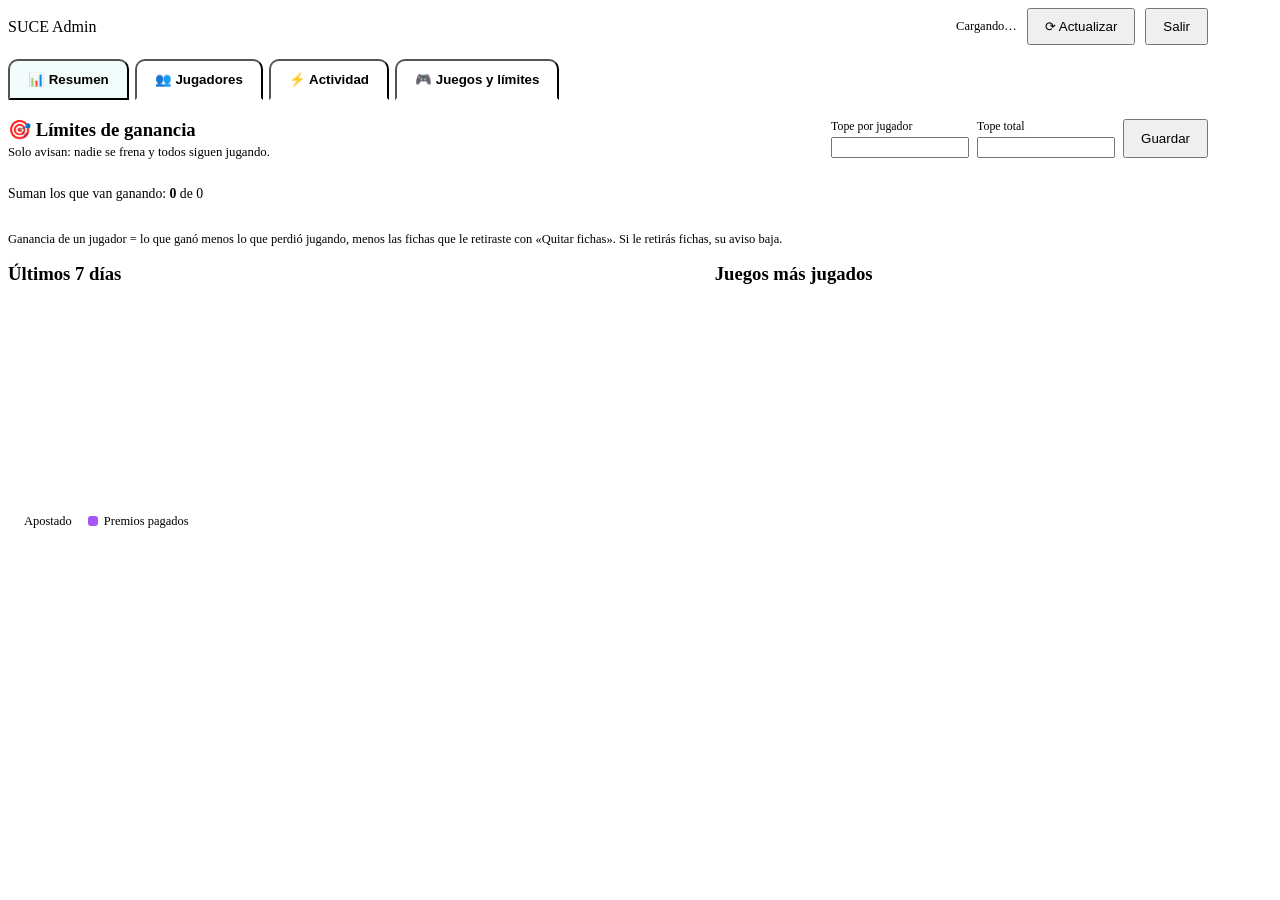
==== admin.html @ 69fce69a "Add files via upload" ====
<!DOCTYPE html>
<html lang="es">
<head>
<meta charset="UTF-8">
<meta name="viewport" content="width=device-width, initial-scale=1, viewport-fit=cover">
<title>Panel Admin — SUCE</title>
<link rel="stylesheet" href="css/styles.css">
<style>
  .adm { max-width: 1200px; }
  .adm-top { display:flex; align-items:center; justify-content:space-between; gap:12px; flex-wrap:wrap; margin-bottom:14px; }
  .adm-top .acciones { display:flex; align-items:center; gap:10px; flex-wrap:wrap; }
  .adm-top .acciones button { width:auto; padding:9px 16px; white-space:nowrap; }
  @media (max-width:560px) {
    .kpis { grid-template-columns:repeat(2,1fr); gap:10px; }
    .kpi { padding:13px 12px; } .kpi .k-val { font-size:1.3rem; } .kpi .k-sub { font-size:.72rem; }
    .adm-top .acciones { width:100%; } .actualizado { flex-basis:100%; }
  }
  .actualizado { color:var(--text-dim); font-size:.78rem; }

  .tabs-adm { display:flex; gap:6px; margin-bottom:18px; border-bottom:1px solid rgba(255,255,255,.07); overflow-x:auto; }
  .tabs-adm button {
    width:auto; background:transparent; color:var(--text-dim); box-shadow:none; border-radius:10px 10px 0 0;
    padding:11px 18px; font-weight:600; white-space:nowrap; border-bottom:2px solid transparent;
  }
  .tabs-adm button:hover { color:var(--text); filter:none; }
  .tabs-adm button.on { color:var(--gold-soft); border-bottom-color:var(--gold); background:rgba(45,212,191,.06); }

  .kpis { display:grid; grid-template-columns:repeat(auto-fit,minmax(210px,1fr)); gap:12px; margin-bottom:16px; }
  .kpi { background:linear-gradient(160deg,var(--bg-card-2),var(--bg-card)); border:1px solid rgba(255,255,255,.06);
         border-radius:14px; padding:16px 16px 14px; }
  .kpi .k-label { color:var(--text-dim); font-size:.74rem; text-transform:uppercase; letter-spacing:1.2px; }
  .kpi .k-val { font-size:1.65rem; font-weight:800; margin:6px 0 2px; letter-spacing:.3px; }
  .kpi .k-sub { color:var(--text-dim); font-size:.78rem; }
  .kpi.pos .k-val { color:var(--green); }
  .kpi.neg .k-val { color:var(--red); }
  .kpi.acc .k-val { color:var(--gold-soft); }

  .dos-col { display:grid; grid-template-columns:1.4fr 1fr; gap:16px; }
  @media (max-width:860px) { .dos-col { grid-template-columns:1fr; } }

  .barras { display:flex; align-items:flex-end; gap:10px; height:190px; padding-top:10px; }
  .barras .dia { flex:1; display:flex; flex-direction:column; align-items:center; justify-content:flex-end; height:100%; min-width:0; }
  .barras .par { display:flex; align-items:flex-end; gap:3px; width:100%; height:100%; justify-content:center; }
  .barras .b { width:42%; max-width:26px; min-height:2px; border-radius:5px 5px 0 0; }
  .barras .b.ap { background:linear-gradient(180deg,var(--gold-soft),var(--gold-deep)); }
  .barras .b.pr { background:linear-gradient(180deg,#f0abfc,#7c3aed); }
  .barras .et { font-size:.7rem; color:var(--text-dim); margin-top:6px; }
  .leyenda { display:flex; gap:16px; font-size:.78rem; color:var(--text-dim); margin-top:10px; }
  .leyenda i { display:inline-block; width:10px; height:10px; border-radius:3px; margin-right:6px; vertical-align:-1px; }

  .hbar { margin-bottom:11px; }
  .hbar .fila { display:flex; justify-content:space-between; font-size:.85rem; margin-bottom:4px; }
  .hbar .fila span:last-child { color:var(--text-dim); }
  .hbar .riel { height:8px; background:rgba(255,255,255,.06); border-radius:6px; overflow:hidden; }
  .hbar .riel div { height:100%; background:linear-gradient(90deg,var(--gold-deep),var(--gold-soft)); border-radius:6px; }

  .toolbar { display:flex; gap:10px; flex-wrap:wrap; margin-bottom:12px; }
  .toolbar input, .toolbar select { margin:0; width:auto; min-width:0; flex:1 1 180px; padding:10px 12px; box-sizing:border-box; }
  .toolbar button { width:auto; padding:10px 16px; }
  .tabla-wrap { overflow-x:auto; border:1px solid rgba(255,255,255,.06); border-radius:12px; }
  table.t { width:100%; border-collapse:collapse; min-width:900px; font-size:.88rem; }
  table.t th { text-align:left; color:var(--text-dim); font-weight:600; font-size:.72rem; text-transform:uppercase; letter-spacing:1px;
               padding:11px 12px; background:rgba(255,255,255,.03); white-space:nowrap; position:sticky; top:0; }
  table.t td { padding:10px 12px; border-top:1px solid rgba(255,255,255,.05); white-space:nowrap; }
  table.t tr:hover td { background:rgba(255,255,255,.025); }
  table.t td.num, table.t th.num { text-align:right; font-variant-numeric:tabular-nums; }
  .pos { color:var(--green); } .neg { color:var(--red); } .dim { color:var(--text-dim); }
  .u-nombre { font-weight:700; }
  .u-nombre small { display:block; color:var(--text-dim); font-weight:400; font-size:.72rem; }
  .mini { width:auto; padding:6px 10px; font-size:.78rem; border-radius:8px; margin-right:4px; }
  .mini.peligro { background:linear-gradient(135deg,#f87171,#b91c1c); color:#fff; box-shadow:none; }
  .mini.ok { background:linear-gradient(135deg,#4ade80,#15803d); color:#04210f; box-shadow:none; }
  .mini.sec { background:transparent; border:1px solid rgba(255,255,255,.14); color:var(--text); box-shadow:none; }
  .vacio { padding:28px; text-align:center; color:var(--text-dim); }

  .form-fila { display:grid; grid-template-columns:repeat(auto-fit,minmax(160px,1fr)); gap:10px; align-items:end; }
  .form-fila input { margin:0; }
  .form-fila label { display:block; color:var(--text-dim); font-size:.74rem; margin-bottom:4px; }

  .velo { position:fixed; inset:0; background:rgba(3,6,10,.72); backdrop-filter:blur(4px); display:none; align-items:flex-start;
          justify-content:center; padding:5vh 14px; overflow-y:auto; z-index:50; }
  .velo.abierto { display:flex; }
  #modal-accion { z-index:60; align-items:center; }
  .caja { width:100%; max-width:640px; background:linear-gradient(160deg,var(--bg-card-2),var(--bg-card)); border:1px solid rgba(45,212,191,.25);
          border-radius:18px; padding:22px 20px; box-shadow:0 20px 60px rgba(0,0,0,.6); }
  .caja.chica { max-width:400px; }
  .caja h3 { margin:0 0 4px; font-family:'Playfair Display',serif; color:var(--gold-soft); }
  .caja .cerrar { float:right; width:auto; padding:4px 11px; }
  .resumen { display:grid; grid-template-columns:repeat(auto-fit,minmax(120px,1fr)); gap:10px; margin:14px 0; }
  .resumen div { background:rgba(255,255,255,.04); border-radius:10px; padding:10px 12px; }
  .resumen small { display:block; color:var(--text-dim); font-size:.7rem; text-transform:uppercase; letter-spacing:1px; }
  .resumen b { font-size:1.1rem; }
  .movs { max-height:280px; overflow-y:auto; border:1px solid rgba(255,255,255,.06); border-radius:10px; }
  .movs table { min-width:0; }
  .chips { display:flex; gap:6px; flex-wrap:wrap; margin-bottom:10px; }
  .chips button { width:auto; padding:6px 12px; font-size:.82rem; }
  .btns { display:flex; gap:8px; flex-wrap:wrap; margin-top:12px; }
  .btns button { width:auto; padding:10px 16px; }

  .oculto { display:none !important; }
  .dot-on, .dot-off { display:inline-block; width:8px; height:8px; border-radius:50%; margin-right:7px; vertical-align:1px; }
  .dot-on { background:var(--green); box-shadow:0 0 8px var(--green); }
  .dot-off { background:rgba(255,255,255,.16); }
  @keyframes filaFlash { 0% { background:rgba(45,212,191,.30); } 100% { background:transparent; } }
  tr.flash td, tr.feed-nuevo td { animation:filaFlash 1.3s ease-out; }
  .aviso-err { background:rgba(229,72,77,.12); border:1px solid rgba(229,72,77,.4); color:#fecaca; padding:10px 14px;
               border-radius:10px; margin-bottom:14px; font-size:.88rem; }

  /* Límites de ganancia (aviso) */
  .lim-cab { display:flex; justify-content:space-between; align-items:flex-start; gap:12px; flex-wrap:wrap; }
  .lim-form { display:flex; gap:8px; align-items:flex-end; flex-wrap:wrap; }
  .lim-form label { font-size:.74rem; color:var(--text-dim); display:block; margin-bottom:3px; }
  .lim-form input { width:130px; }
  .lim-form button { width:auto; padding:10px 16px; }
  .lim-barra { height:12px; border-radius:999px; background:rgba(255,255,255,.08); overflow:hidden; margin:8px 0 4px; }
  .lim-barra i { display:block; height:100%; width:0; background:linear-gradient(90deg,#2dd4bf,#5eead4); transition:width .5s; }
  .lim-barra i.med { background:linear-gradient(90deg,#f59e0b,#fbbf24); } .lim-barra i.alta { background:linear-gradient(90deg,#dc2626,#f87171); }
  .lim-fila { display:grid; grid-template-columns:minmax(80px,1.1fr) 2fr auto; gap:10px; align-items:center; padding:7px 0; border-top:1px solid rgba(255,255,255,.06); font-size:.88rem; }
  .lim-fila .lim-barra { margin:0; height:8px; }
  .lim-fila b.rojo { color:#f87171; } .lim-fila b.ambar { color:#fbbf24; }
  .lim-aviso { background:rgba(229,72,77,.12); border:1px solid rgba(229,72,77,.4); color:#fecaca; padding:9px 12px; border-radius:10px; margin:10px 0; font-size:.86rem; }
  .lim-nota { color:var(--text-dim); font-size:.78rem; margin-top:10px; }
</style>
</head>
<body>
  <div class="contenedor adm">
    <div class="adm-top">
      <div class="marca">
        <span class="logo-c" style="--s:34px" role="img" aria-label="Logo SUCE"></span>
        SUCE Admin
      </div>
      <div class="acciones">
        <span class="actualizado" id="actualizado">Cargando…</span>
        <button class="secundario" onclick="cargarTodo(true)">⟳ Actualizar</button>
        <button class="secundario" onclick="Auth.cerrarSesion()">Salir</button>
      </div>
    </div>

    <div class="tabs-adm">
      <button class="on" data-tab="resumen" onclick="irTab('resumen')">📊 Resumen</button>
      <button data-tab="jugadores" onclick="irTab('jugadores')">👥 Jugadores</button>
      <button data-tab="actividad" onclick="irTab('actividad')">⚡ Actividad</button>
      <button data-tab="juegos" onclick="irTab('juegos')">🎮 Juegos y límites</button>
    </div>

    <div id="error-global" class="aviso-err oculto"></div>
    <section id="tab-resumen">
      <div class="panel" id="panel-limites">
        <div class="lim-cab">
          <div>
            <h3 style="margin:0 0 4px;">🎯 Límites de ganancia</h3>
            <div class="sub" style="font-size:.8rem;">Solo avisan: nadie se frena y todos siguen jugando.</div>
          </div>
          <div class="lim-form">
            <div><label for="lim-jugador">Tope por jugador</label><input type="number" id="lim-jugador" min="1" inputmode="numeric"></div>
            <div><label for="lim-total">Tope total</label><input type="number" id="lim-total" min="1" inputmode="numeric"></div>
            <button class="secundario" onclick="guardarLimites()">Guardar</button>
          </div>
        </div>
        <div id="lim-msg" class="sub" style="min-height:1.1em; margin-top:6px; font-size:.8rem;"></div>
        <div id="lim-aviso" class="lim-aviso oculto"></div>
        <div style="display:flex; justify-content:space-between; font-size:.86rem; margin-top:6px;">
          <span>Suman los que van ganando: <b id="lim-suma">0</b> de <span id="lim-tope-total">0</span></span>
          <span class="sub" id="lim-casa"></span>
        </div>
        <div class="lim-barra"><i id="lim-barra-total"></i></div>
        <div id="lim-lista"></div>
        <div class="lim-nota">Ganancia de un jugador = lo que ganó menos lo que perdió jugando, menos las fichas que le retiraste con «Quitar fichas». Si le retirás fichas, su aviso baja.</div>
      </div>
      <div class="kpis" id="kpis"></div>

      <div class="dos-col">
        <div class="panel" style="margin:0;">
          <h3 style="margin-top:0;">Últimos 7 días</h3>
          <div class="barras" id="barras-dias"></div>
          <div class="leyenda"><span><i style="background:var(--gold)"></i>Apostado</span><span><i style="background:#a855f7"></i>Premios pagados</span></div>
        </div>
        <div class="panel" style="margin:0;">
          <h3 style="margin-top:0;">Juegos más jugados</h3>
          <div id="por-juego"></div>
        </div>
      </div>
    </section>
    <section id="tab-jugadores" class="oculto">
      <div class="panel">
        <h3 style="margin-top:0;">➕ Nuevo jugador</h3>
        <div class="form-fila">
          <div><label>Usuario</label><input type="text" id="nuevo-username" placeholder="ej: juan" autocomplete="off"></div>
          <div><label>Contraseña temporal</label><input type="text" id="nuevo-password" placeholder="mín. 4 caracteres" autocomplete="off"></div>
          <div><label>Fichas iniciales (opcional)</label><input type="number" id="nuevo-fichas" placeholder="0" min="0"></div>
          <div><button onclick="crearUsuario()">Crear jugador</button></div>
        </div>
        <div class="mensaje" id="mensaje-crear"></div>
      </div>

      <div class="panel">
        <div class="toolbar">
          <input type="search" id="buscar" placeholder="🔍 Buscar jugador…" oninput="renderUsuarios()">
          <select id="filtro" onchange="renderUsuarios()">
            <option value="todos">Todos</option>
            <option value="activos">Solo activos</option>
            <option value="online">Solo en línea ahora</option>
            <option value="bloqueados">Solo bloqueados</option>
          </select>
          <select id="orden" onchange="renderUsuarios()">
            <option value="reciente">Más recientes</option>
            <option value="saldo">Mayor saldo</option>
            <option value="jugadas">Más jugadas</option>
            <option value="neto_asc">Los que más perdieron</option>
            <option value="neto_desc">Los que más ganaron</option>
            <option value="actividad">Última actividad</option>
          </select>
          <button class="secundario" onclick="exportarExcel()">⬇ Excel</button>
        </div>
        <div class="tabla-wrap">
          <table class="t">
            <thead><tr>
              <th>Jugador</th><th class="num">Saldo</th><th class="num">Fichas recibidas</th><th class="num">Ganó</th>
              <th class="num">Perdió</th><th class="num">Resultado</th><th class="num">Jugadas</th><th>Última actividad</th><th>Estado</th><th>Acciones</th>
            </tr></thead>
            <tbody id="tbody-usuarios"><tr><td colspan="10" class="vacio">Cargando…</td></tr></tbody>
          </table>
        </div>
        <p class="sub" style="margin-top:10px;"><b>Ganó</b> = lo que sumó en sus jugadas ganadas · <b>Perdió</b> = lo que restó en sus jugadas perdidas · <b>Resultado</b> = Ganó − Perdió. Verde: el jugador va ganando. Rojo: va perdiendo (y la casa gana).</p>
      </div>
    </section>

    <section id="tab-juegos" class="oculto">
      <div class="panel">
        <h3 style="margin-top:0;">Límites de apuesta por juego</h3>
        <p class="sub" style="margin-top:-6px;">Se aplican en el servidor: nadie puede apostar fuera de este rango, aunque modifique la página. Los premios son siempre un múltiplo de lo apostado.</p>
        <div class="tabla-wrap">
          <table class="t" style="min-width:640px;">
            <thead><tr><th>Juego</th><th class="num">Apuesta mínima</th><th class="num">Apuesta máxima</th><th>Estado</th><th></th></tr></thead>
            <tbody id="tbody-juegos"><tr><td colspan="5" class="vacio">Cargando…</td></tr></tbody>
          </table>
        </div>
        <div class="mensaje" id="mensaje-juegos"></div>
      </div>
    </section>
    <section id="tab-actividad" class="oculto">
      <div class="panel">
        <h3 style="margin-top:0;">Últimas partidas <span class="sub" style="font-weight:400; font-size:.75rem;">· en vivo</span></h3>
        <div class="tabla-wrap">
          <table class="t" style="min-width:600px;">
            <thead><tr><th>Cuándo</th><th>Jugador</th><th>Juego</th><th class="num">Apostó</th><th class="num">Resultado</th></tr></thead>
            <tbody id="tbody-actividad"><tr><td colspan="5" class="vacio">Cargando…</td></tr></tbody>
          </table>
        </div>
      </div>
    </section>
  </div>

  <div class="velo" id="modal-detalle" onclick="if(event.target===this)cerrarDetalle()">
    <div class="caja">
      <button class="secundario cerrar" onclick="cerrarDetalle()">✕</button>
      <h3 id="det-titulo">Jugador</h3>
      <div class="sub" id="det-sub"></div>
      <div class="resumen" id="det-resumen"></div>
      <div class="btns" style="margin:0 0 14px;">
        <button class="mini" style="padding:9px 14px;font-size:.85rem;" onclick="abrirAccion('cargar', detId)">＋ Cargar fichas</button>
        <button class="mini sec" style="padding:9px 14px;font-size:.85rem;" onclick="abrirAccion('quitar', detId)">－ Quitar fichas</button>
        <button class="mini sec" style="padding:9px 14px;font-size:.85rem;" onclick="abrirAccion('password', detId)">🔑 Nueva contraseña</button>
        <button class="mini" id="det-bloquear" style="padding:9px 14px;font-size:.85rem;" onclick="alternarBloqueo(detId)"></button>
      </div>
      <h4 style="margin:6px 0 8px; color:var(--gold-soft);">Por juego</h4>
      <div id="det-juegos" style="margin-bottom:14px;"></div>
      <h4 style="margin:6px 0 8px; color:var(--gold-soft);">Últimas jugadas</h4>
      <div class="movs"><table class="t"><tbody id="det-movs"></tbody></table></div>
    </div>
  </div>

  <div class="velo" id="modal-accion" onclick="if(event.target===this)cerrarAccion()">
    <div class="caja chica">
      <h3 id="acc-titulo"></h3>
      <div class="sub" id="acc-desc" style="margin-bottom:12px;"></div>
      <div class="chips" id="acc-chips"></div>
      <input type="number" id="acc-monto" min="1" placeholder="Cantidad de fichas (ej: 10000)">
      <input type="text" id="acc-pass" placeholder="Nueva contraseña (mín. 4)" class="oculto" autocomplete="off">
      <div class="mensaje" id="acc-msg"></div>
      <div class="btns">
        <button id="acc-ok" onclick="confirmarAccion()">Confirmar</button>
        <button class="secundario" onclick="cerrarAccion()">Cancelar</button>
      </div>
    </div>
  </div>

  <script src="js/api.js"></script>
  <script>
    Auth.requiereSesion("admin");

    const $ = (id) => document.getElementById(id);
    const fmt = fmtFichas;   // punto de miles en todo el panel
    const esc = (s) => String(s ?? "").replace(/[&<>"']/g, (c) => ({ "&":"&amp;","<":"&lt;",">":"&gt;",'"':"&quot;","'":"&#39;" }[c]));
    const signo = (n) => (n > 0 ? "+" : "") + fmt(n);
    const resultadoDe = (u) => Number(u.ganado_neto || 0) - Number(u.perdido_neto || 0);   // ganó − perdió
const clase = (n) => (n > 0 ? "pos" : n < 0 ? "neg" : "dim");
    const NOMBRES = {
      tragamonedas:"🎰 Tragamonedas", moneda:"🪙 Cara o Cruz", dados:"🎲 Dados", hilo:"📈 Alto o Bajo",
      carta_alta:"🃏 Carta Más Alta", blackjack:"🃏 Blackjack", bingo:"🅱️ Bingo", poker:"🂡 Video Póker", baccarat:"🎴 Baccarat", plinko:"⚪ Plinko", minas:"💣 Minas", dragon_tigre:"🐉 Dragon Tiger", crash:"🚀 Crash", rango:"🎯 Dados Más o Menos", penales:"⚽ Penales", sicbo:"🎲 Sic Bo", ruleta:"🎡 Ruleta", pvp_carta_alta:"⚡ En vivo: Carta Más Alta", pvp_tres_dados:"⚡ En vivo: Tres Dados", pvp_dado_20:"⚡ En vivo: Dado de 20", pvp_duelo_21:"⚡ En vivo: Duelo 21", pvp_generala:"⚡ En vivo: Generala", pvp_baccarat_duelo:"⚡ En vivo: Duelo Baccarat", pvp_doble_ruleta:"⚡ En vivo: Doble Ruleta", pvp_tres_cartas:"⚡ En vivo: Tres Cartas", pvp_numero_mil:"⚡ En vivo: Número Mil",  pvp_dado_simple:"⚡ En vivo: Dado Más Alto", pvp_dados_dobles:"⚡ En vivo: Dados Dobles", pvp_numero_suerte:"⚡ En vivo: Número de la Suerte", pvp_ruleta_pvp:"⚡ En vivo: Ruleta", keno:"🔢 Keno", rasca:"🎟️ Rasca y Gana", rueda:"🎯 Rueda de la Suerte"
    };
    const nombreJuego = (id) => NOMBRES[id] || id;
    const TZ = "America/Asuncion";
    const fechaHora = (t) => t ? new Date(t).toLocaleString("es-PY", { timeZone: TZ, day:"2-digit", month:"2-digit", hour:"2-digit", minute:"2-digit" }) : "—";
    function hace(t) {
      if (!t) return "nunca";
      const s = Math.max(0, (Date.now() - new Date(t).getTime()) / 1000);
      if (s < 60) return "hace instantes";
      if (s < 3600) return `hace ${Math.floor(s / 60)} min`;
      if (s < 86400) return `hace ${Math.floor(s / 3600)} h`;
      return `hace ${Math.floor(s / 86400)} d`;
    }
    function mostrarError(msg) {
      const el = $("error-global");
      el.textContent = msg || "";
      el.classList.toggle("oculto", !msg);
    }
    function aviso(el, texto, ok) {
      el.textContent = texto;
      el.className = "mensaje " + (ok ? "ganaste" : "perdiste");
    }

    let usuarios = [];
    let metricas = null;
    let actividad = [];
    let online = new Set();          
    const flashIds = new Set();      
    let tabActual = "resumen";
    let detId = null;


    // ---- Límites de ganancia (solo aviso) ----
    let editandoLimites = false;
    async function cargarLimites() {
      try { renderLimites(await llamarRPC("admin_limites_estado")); }
      catch (e) { $("lim-msg").textContent = "No se pudieron cargar los límites (¿corriste limites_ganancia.sql en Neon?)"; }
    }
    function renderLimites(d) {
      const tj = Number(d.tope_jugador), tt = Number(d.tope_total), suma = Number(d.total_ganadores), casa = Number(d.resultado_casa);
      if (!editandoLimites) { $("lim-jugador").value = tj; $("lim-total").value = tt; }
      $("lim-suma").textContent = "🪙 " + fmt(suma); $("lim-tope-total").textContent = "🪙 " + fmt(tt);
      $("lim-casa").textContent = (casa >= 0 ? "La casa va +" : "La casa va −") + fmt(Math.abs(casa));
      const pct = Math.min(100, Math.round(suma * 100 / tt)), b = $("lim-barra-total");
      b.style.width = pct + "%"; b.className = pct >= 90 ? "alta" : pct >= 70 ? "med" : "";
      const sobre = Number(d.cantidad_sobre_tope), av = $("lim-aviso"), msgs = [];
      if (suma >= tt) msgs.push(`Los ganadores ya suman 🪙 ${fmt(suma)}: pasaron el tope total de 🪙 ${fmt(tt)}.`);
      else if (pct >= 90) msgs.push(`Los ganadores están cerca del tope total (${pct} %).`);
      if (sobre > 0) msgs.push(sobre === 1 ? `1 jugador pasó el tope de 🪙 ${fmt(tj)}.` : `${sobre} jugadores pasaron el tope de 🪙 ${fmt(tj)} por jugador.`);
      av.classList.toggle("oculto", msgs.length === 0); av.innerHTML = msgs.map(esc).join("<br>");
      const lista = d.jugadores || [];
      $("lim-lista").innerHTML = lista.length ? lista.map((j) => {
        const pj = Number(j.pendiente), p = Math.min(100, Math.round(pj * 100 / tj)), cls = pj >= tj ? "alta" : p >= 80 ? "med" : "";
        return `<div class="lim-fila"><span>${esc(j.username)}</span><div class="lim-barra"><i class="${cls}" style="width:${p}%"></i></div><b class="${pj >= tj ? "rojo" : p >= 80 ? "ambar" : ""}">🪙 ${fmt(pj)}</b></div>`;
      }).join("") : '<div class="sub" style="padding:8px 0;">Nadie va ganando todavía.</div>';
    }
    async function guardarLimites() {
      const m = $("lim-msg"); m.textContent = "Guardando…";
      try {
        await llamarRPC("admin_limites_set", { p_tope_jugador: Number($("lim-jugador").value), p_tope_total: Number($("lim-total").value) });
        editandoLimites = false; m.textContent = "Guardado ✔"; setTimeout(() => { if (m.textContent === "Guardado ✔") m.textContent = ""; }, 2500);
        cargarLimites();
      } catch (e) { m.textContent = e.message; }
    }
    ["lim-jugador", "lim-total"].forEach((id) => $(id).addEventListener("input", () => { editandoLimites = true; }));

    function irTab(t) {
      tabActual = t;
      ["resumen", "jugadores", "actividad", "juegos"].forEach((x) => {
        $("tab-" + x).classList.toggle("oculto", x !== t);
      });
      document.querySelectorAll(".tabs-adm button").forEach((b) => b.classList.toggle("on", b.dataset.tab === t));
    }

async function cargarTodo(manual) {
  try {
    if (manual) cargarCatalogo();  
    const [m, u, a] = await Promise.all([adminMetricas(), adminListaUsuarios(), adminActividad(40)]);
    metricas = m; usuarios = u; actividad = a;
    renderKPIs(); renderGraficos(); renderUsuarios(); renderActividad();
    cargarLimites();
    mostrarError("");
    $("actualizado").dataset.base = "Actualizado " + new Date().toLocaleTimeString("es-PY", { timeZone: TZ });
    pintarEnVivo();
  } catch (e) {
    mostrarError("No se pudo cargar: " + e.message);
    $("actualizado").textContent = "Error al actualizar";
  }
}
    const conectados = () => usuarios.filter((u) => u.rol === "jugador" && online.has(u.id)).length;

    function renderKPIs() {
      const m = metricas;
      const jug = usuarios.filter((u) => u.rol === "jugador");
      const ganaron = jug.reduce((t, u) => t + Number(u.ganado_neto || 0), 0);     // lo que ganaron los jugadores
      const perdieron = jug.reduce((t, u) => t + Number(u.perdido_neto || 0), 0);  // lo que perdieron los jugadores
      const casa = perdieron - ganaron;                                            // positivo = la casa va ganando
      const k = [
        ["Jugadores", fmt(m.jugadores_total), `${fmt(m.jugadores_activos)} activos · ${fmt(m.jugadores_bloqueados)} bloqueados`, "acc"],
        ["En línea ahora", fmt(conectados()), "Jugadores con la página abierta", "acc"],
        ["Fichas en circulación", fmt(m.fichas_circulacion), "Saldo total de todos los jugadores", "acc"],
        ["Fichas cargadas", fmt(m.fichas_cargadas), "Total entregado desde el admin", ""],
        ["Total apostado", fmt(m.total_apostado), `${fmt(m.partidas_total)} jugadas en total`, ""],
        ["Ganado por los jugadores", fmt(ganaron), "Suma de sus jugadas ganadas", ""],
        ["Perdido por los jugadores", fmt(perdieron), "Suma de sus jugadas perdidas", ""],
        ["Ganancia de la casa", signo(casa), casa >= 0 ? "La casa va ganando" : "Los jugadores van ganando", casa >= 0 ? "pos" : "neg"],
        ["Jugadas hoy", fmt(m.partidas_hoy), `${fmt(m.jugadores_hoy)} jugadores distintos hoy`, ""],
        ["Mesas en vivo", fmt(m.mesas_abiertas), `${fmt(m.mesas_jugadas)} mesas jugadas en total`, ""],
      ];
      $("kpis").innerHTML = k.map(([l, v, s, c]) =>
        `<div class="kpi ${c}"><div class="k-label">${l}</div><div class="k-val">${v}</div><div class="k-sub">${s}</div></div>`).join("");
    }

    function renderGraficos() {
      const dias = metricas.por_dia || [];
      const max = Math.max(1, ...dias.map((d) => Math.max(d.apostado, d.premios)));
      $("barras-dias").innerHTML = dias.map((d) => {
        const [, mm, dd] = d.dia.slice(0, 10).split("-");
        return `<div class="dia" title="${dd}/${mm}: apostado ${fmt(d.apostado)} · premios ${fmt(d.premios)} · ${d.partidas} jugadas">
          <div class="par">
            <div class="b ap" style="height:${(d.apostado / max) * 100}%"></div>
            <div class="b pr" style="height:${(d.premios / max) * 100}%"></div>
          </div><div class="et">${dd}/${mm}</div></div>`;
      }).join("");

      const juegos = metricas.por_juego || [];
      const mj = Math.max(1, ...juegos.map((j) => j.partidas));
      $("por-juego").innerHTML = juegos.length
        ? juegos.map((j) => `<div class="hbar"><div class="fila"><span>${esc(nombreJuego(j.juego))}</span><span>${fmt(j.partidas)} jugadas · ${fmt(j.apostado)} apostadas</span></div>
            <div class="riel"><div style="width:${(j.partidas / mj) * 100}%"></div></div></div>`).join("")
        : `<div class="vacio">Todavía no hubo partidas.</div>`;
    }
    function usuariosFiltrados() {
      const q = $("buscar").value.trim().toLowerCase();
      const f = $("filtro").value;
      const o = $("orden").value;
      let l = usuarios.filter((u) => u.rol === "jugador");
      if (q) l = l.filter((u) => u.username.toLowerCase().includes(q));
      if (f === "activos") l = l.filter((u) => u.activo);
      if (f === "bloqueados") l = l.filter((u) => !u.activo);
      if (f === "online") l = l.filter((u) => online.has(u.id));
      const por = {
        reciente: (a, b) => new Date(b.creado_en) - new Date(a.creado_en),
        saldo: (a, b) => b.saldo - a.saldo,
        jugadas: (a, b) => b.jugadas - a.jugadas,
        neto_asc: (a, b) => resultadoDe(a) - resultadoDe(b),
        neto_desc: (a, b) => resultadoDe(b) - resultadoDe(a),
        actividad: (a, b) => new Date(b.ultima_actividad || 0) - new Date(a.ultima_actividad || 0),
      };
      return l.sort(por[o]);
    }

    function renderUsuarios() {
      const l = usuariosFiltrados();
      $("tbody-usuarios").innerHTML = l.length ? l.map((u) => `
        <tr class="${flashIds.has(u.id) ? "flash" : ""}">
          <td class="u-nombre">${online.has(u.id) ? '<span class="dot-on" title="En línea ahora"></span>' : '<span class="dot-off" title="Desconectado"></span>'}${esc(u.username)}<small style="padding-left:15px;">creado ${esc(new Date(u.creado_en).toLocaleDateString("es-PY", { timeZone: TZ }))}</small></td>
          <td class="num"><b>${fmt(u.saldo)}</b></td>
          <td class="num dim">${fmt(u.cargado)}</td>
          <td class="num pos">${fmt(u.ganado_neto)}</td>
          <td class="num neg">${fmt(u.perdido_neto)}</td>
          <td class="num ${clase(resultadoDe(u))}"><b>${signo(resultadoDe(u))}</b></td>
          <td class="num">${fmt(u.jugadas)}</td>
          <td class="dim">${hace(u.ultima_actividad)}</td>
          <td><span class="badge ${u.activo ? "activo" : "inactivo"}">${u.activo ? "Activo" : "Bloqueado"}</span></td>
          <td>
            <button class="mini" onclick="abrirAccion('cargar','${u.id}')">＋ Fichas</button>
            <button class="mini sec" onclick="verDetalle('${u.id}')">Ver</button>
            <button class="mini ${u.activo ? "peligro" : "ok"}" onclick="alternarBloqueo('${u.id}')">${u.activo ? "Bloquear" : "Desbloquear"}</button>
          </td>
        </tr>`).join("")
        : `<tr><td colspan="10" class="vacio">No hay jugadores que coincidan. Creá uno arriba 👆</td></tr>`;
      if (flashIds.size) setTimeout(() => flashIds.clear(), 1400);
    }
    const _crcTabla = (() => { const t = []; for (let n = 0; n < 256; n++) { let c = n; for (let k = 0; k < 8; k++) c = c & 1 ? 0xedb88320 ^ (c >>> 1) : c >>> 1; t[n] = c >>> 0; } return t; })();
    const _crc32 = (b) => { let c = 0xffffffff; for (let i = 0; i < b.length; i++) c = _crcTabla[(c ^ b[i]) & 255] ^ (c >>> 8); return (c ^ 0xffffffff) >>> 0; };
    function _zip(archivos) {         
      const enc = new TextEncoder(), partes = [], central = []; let pos = 0;
      for (const a of archivos) {
        const nom = enc.encode(a.nombre), dat = enc.encode(a.texto), crc = _crc32(dat);
        const lh = new DataView(new ArrayBuffer(30)); lh.setUint32(0, 0x04034b50, true); lh.setUint16(4, 20, true); lh.setUint16(6, 0x0800, true);
        lh.setUint32(14, crc, true); lh.setUint32(18, dat.length, true); lh.setUint32(22, dat.length, true); lh.setUint16(26, nom.length, true);
        partes.push(new Uint8Array(lh.buffer), nom, dat);
        const ch = new DataView(new ArrayBuffer(46)); ch.setUint32(0, 0x02014b50, true); ch.setUint16(4, 20, true); ch.setUint16(6, 20, true); ch.setUint16(8, 0x0800, true);
        ch.setUint32(16, crc, true); ch.setUint32(20, dat.length, true); ch.setUint32(24, dat.length, true); ch.setUint16(28, nom.length, true); ch.setUint32(42, pos, true);
        central.push(new Uint8Array(ch.buffer), nom);
        pos += 30 + nom.length + dat.length;
      }
      const tamCentral = central.reduce((s, p) => s + p.length, 0);
      const fin = new DataView(new ArrayBuffer(22)); fin.setUint32(0, 0x06054b50, true); fin.setUint16(8, archivos.length, true); fin.setUint16(10, archivos.length, true);
      fin.setUint32(12, tamCentral, true); fin.setUint32(16, pos, true);
      const todo = [...partes, ...central, new Uint8Array(fin.buffer)], out = new Uint8Array(todo.reduce((s, p) => s + p.length, 0)); let o = 0;
      for (const p of todo) { out.set(p, o); o += p.length; }
      return out;
    }
    function _xlsx(nombreHoja, columnas, filas) {
      const esc = (t) => String(t).replace(/&/g, "&amp;").replace(/</g, "&lt;").replace(/>/g, "&gt;").replace(/"/g, "&quot;");
      const col = (i) => String.fromCharCode(65 + i);
      const txt = (ref, v, st) => `<c r="${ref}"${st ? ` s="${st}"` : ""} t="inlineStr"><is><t>${esc(v)}</t></is></c>`;
      let xml = `<row r="1">` + columnas.map((c, i) => txt(`${col(i)}1`, c.titulo, 0)).join("") + `</row>`;
      filas.forEach((f, r) => {
        xml += `<row r="${r + 2}">` + columnas.map((c, i) => {
          const v = f[i], ref = `${col(i)}${r + 2}`;
          if (v === null || v === undefined || v === "") return "";
          if (c.tipo === "texto") return txt(ref, v, 2);
          return `<c r="${ref}" s="${c.tipo === "fecha" ? 1 : 2}"><v>${v}</v></c>`;
        }).join("") + `</row>`;
      });
      const hoja = `<?xml version="1.0" encoding="UTF-8" standalone="yes"?><worksheet xmlns="http://schemas.openxmlformats.org/spreadsheetml/2006/main">`
        + `<sheetFormatPr defaultRowHeight="15"/>`
        + `<cols>` + columnas.map((c, i) => `<col min="${i + 1}" max="${i + 1}" width="${c.ancho}" customWidth="1"/>`).join("") + `</cols>`
        + `<sheetData>${xml}</sheetData></worksheet>`;
      const estilos = `<?xml version="1.0" encoding="UTF-8" standalone="yes"?><styleSheet xmlns="http://schemas.openxmlformats.org/spreadsheetml/2006/main">`
        + `<numFmts count="1"><numFmt numFmtId="165" formatCode="dd/mm/yyyy\\ hh:mm"/></numFmts>`
        + `<fonts count="1"><font><sz val="11"/><name val="Calibri"/></font></fonts>`
        + `<fills count="2"><fill><patternFill patternType="none"/></fill><fill><patternFill patternType="gray125"/></fill></fills>`
        + `<borders count="1"><border><left/><right/><top/><bottom/><diagonal/></border></borders>`
        + `<cellStyleXfs count="1"><xf numFmtId="0" fontId="0" fillId="0" borderId="0"/></cellStyleXfs>`
        + `<cellXfs count="3"><xf numFmtId="0" fontId="0" fillId="0" borderId="0" xfId="0"/>`
        + `<xf numFmtId="165" fontId="0" fillId="0" borderId="0" xfId="0" applyNumberFormat="1" applyAlignment="1"><alignment horizontal="center"/></xf>`
        + `<xf numFmtId="0" fontId="0" fillId="0" borderId="0" xfId="0" applyAlignment="1"><alignment horizontal="center"/></xf></cellXfs>`
        + `<cellStyles count="1"><cellStyle name="Normal" xfId="0" builtinId="0"/></cellStyles></styleSheet>`;
      const R = 'http://schemas.openxmlformats.org/officeDocument/2006/relationships';
      return _zip([
        { nombre: "[Content_Types].xml", texto: `<?xml version="1.0" encoding="UTF-8" standalone="yes"?><Types xmlns="http://schemas.openxmlformats.org/package/2006/content-types"><Default Extension="rels" ContentType="application/vnd.openxmlformats-package.relationships+xml"/><Default Extension="xml" ContentType="application/xml"/><Override PartName="/xl/workbook.xml" ContentType="application/vnd.openxmlformats-officedocument.spreadsheetml.sheet.main+xml"/><Override PartName="/xl/worksheets/sheet1.xml" ContentType="application/vnd.openxmlformats-officedocument.spreadsheetml.worksheet+xml"/><Override PartName="/xl/styles.xml" ContentType="application/vnd.openxmlformats-officedocument.spreadsheetml.styles+xml"/></Types>` },
        { nombre: "_rels/.rels", texto: `<?xml version="1.0" encoding="UTF-8" standalone="yes"?><Relationships xmlns="http://schemas.openxmlformats.org/package/2006/relationships"><Relationship Id="rId1" Type="${R}/officeDocument" Target="xl/workbook.xml"/></Relationships>` },
        { nombre: "xl/workbook.xml", texto: `<?xml version="1.0" encoding="UTF-8" standalone="yes"?><workbook xmlns="http://schemas.openxmlformats.org/spreadsheetml/2006/main" xmlns:r="${R}"><sheets><sheet name="${esc(nombreHoja)}" sheetId="1" r:id="rId1"/></sheets></workbook>` },
        { nombre: "xl/_rels/workbook.xml.rels", texto: `<?xml version="1.0" encoding="UTF-8" standalone="yes"?><Relationships xmlns="http://schemas.openxmlformats.org/package/2006/relationships"><Relationship Id="rId1" Type="${R}/worksheet" Target="worksheets/sheet1.xml"/><Relationship Id="rId2" Type="${R}/styles" Target="styles.xml"/></Relationships>` },
        { nombre: "xl/styles.xml", texto: estilos },
        { nombre: "xl/worksheets/sheet1.xml", texto: hoja },
      ]);
    }
    function exportarExcel() {
      const serial = (t) => {
        if (!t) return "";
        const p = Object.fromEntries(new Intl.DateTimeFormat("en-GB", { timeZone: TZ, year: "numeric", month: "2-digit", day: "2-digit", hour: "2-digit", minute: "2-digit", hourCycle: "h23" })
          .formatToParts(new Date(t)).map((x) => [x.type, x.value]));
        return Date.UTC(+p.year, +p.month - 1, +p.day, +p.hour, +p.minute) / 86400000 + 25569;
      };
      const columnas = [
        { titulo: "Usuario", ancho: 24, tipo: "texto" }, { titulo: "Saldo", ancho: 20, tipo: "num" },
        { titulo: "Fichas recibidas", ancho: 24, tipo: "num" }, { titulo: "Total ganado", ancho: 24, tipo: "num" },
        { titulo: "Total perdido", ancho: 24, tipo: "num" }, { titulo: "Resultado", ancho: 24, tipo: "num" },
        { titulo: "Partidas jugadas", ancho: 24, tipo: "num" }, { titulo: "Estado", ancho: 16, tipo: "texto" },
        { titulo: "Última actividad", ancho: 28, tipo: "fecha" },
      ];
      const filas = usuariosFiltrados().map((u) => [u.username, Number(u.saldo || 0), Number(u.cargado || 0), Number(u.ganado_neto || 0), Number(u.perdido_neto || 0),
        resultadoDe(u), Number(u.jugadas || 0), u.activo ? "Activo" : "Bloqueado", serial(u.ultima_actividad)]);
      const hoy = new Date().toLocaleDateString("en-CA", { timeZone: TZ });
      const a = document.createElement("a");
      a.href = URL.createObjectURL(new Blob([_xlsx("Jugadores", columnas, filas)], { type: "application/vnd.openxmlformats-officedocument.spreadsheetml.sheet" }));
      a.download = `suce-jugadores-${hoy}.xlsx`;
      a.click();
      setTimeout(() => URL.revokeObjectURL(a.href), 2000);
    }

    async function crearUsuario() {
      const username = $("nuevo-username").value.trim();
      const password = $("nuevo-password").value;
      const fichas = parseInt($("nuevo-fichas").value, 10) || 0;
      const msg = $("mensaje-crear");
      msg.textContent = "";
      if (!username || !password) return aviso(msg, "Completá usuario y contraseña", false);
      try {
        const id = await adminCrearUsuario(username, password);
        if (fichas > 0) await adminCargarFichas(id, fichas);
        aviso(msg, `Jugador "${username.toLowerCase()}" creado${fichas > 0 ? ` con ${fmt(fichas)} fichas` : ""} ✔`, true);
        $("nuevo-username").value = ""; $("nuevo-password").value = ""; $("nuevo-fichas").value = "";
        if (!Realtime.conectado) cargarTodo();   
      } catch (e) { aviso(msg, e.message, false); }
    }

    async function alternarBloqueo(id) {
      const u = usuarios.find((x) => x.id === id);
      if (!u) return;
      const bloquear = u.activo;
      const ok = confirm(bloquear
        ? `¿Bloquear a "${u.username}"?\nNo va a poder entrar ni jugar hasta que lo desbloquees.`
        : `¿Desbloquear a "${u.username}"?`);
      if (!ok) return;
      try {
        await adminBloquearUsuario(id, bloquear);
        if (!Realtime.conectado) await cargarTodo();   
        if (detId === id) verDetalle(id);
      } catch (e) { alert(e.message); }
    }

    let accion = null; 
    function abrirAccion(tipo, id) {
      const u = usuarios.find((x) => x.id === id);
      accion = { tipo, id };
      const esPass = tipo === "password";
      $("acc-titulo").textContent = tipo === "cargar" ? "Cargar fichas" : tipo === "quitar" ? "Quitar fichas" : "Nueva contraseña";
      $("acc-desc").innerHTML = `Jugador: <b>${esc(u ? u.username : "")}</b>` + (u && !esPass ? ` · saldo actual <b>${fmt(u.saldo)}</b>` : "");
      $("acc-monto").classList.toggle("oculto", esPass);
      $("acc-pass").classList.toggle("oculto", !esPass);
      $("acc-chips").classList.toggle("oculto", esPass);
      $("acc-chips").innerHTML = [1000, 5000, 10000, 50000, 100000].map((n) =>
        `<button class="secundario" onclick="$('acc-monto').value=${n}">${fmt(n)}</button>`).join("");
      $("acc-monto").value = ""; $("acc-pass").value = ""; $("acc-msg").textContent = "";
      $("modal-accion").classList.add("abierto");
      setTimeout(() => (esPass ? $("acc-pass") : $("acc-monto")).focus(), 50);
    }
    function cerrarAccion() { $("modal-accion").classList.remove("abierto"); accion = null; }

    async function confirmarAccion() {
      if (!accion) return;
      const msg = $("acc-msg"), btn = $("acc-ok");
      const { tipo, id } = accion;
      try {
        btn.disabled = true;
        if (tipo === "password") {
          const p = $("acc-pass").value;
          if (!p || p.length < 4) return aviso(msg, "Mínimo 4 caracteres", false);
          await adminResetearPassword(id, p);
        } else {
          const monto = parseInt($("acc-monto").value, 10);
          if (!monto || monto <= 0) return aviso(msg, "Ingresá una cantidad válida", false);
          const nuevoSaldo = tipo === "cargar" ? await adminCargarFichas(id, monto) : await adminQuitarFichas(id, monto);
          const u = usuarios.find((x) => x.id === id);
          if (u && typeof nuevoSaldo === "number") { u.saldo = nuevoSaldo; flashIds.add(id); repintar(); }   // feedback inmediato
        }
        cerrarAccion();
        if (!Realtime.conectado) await cargarTodo();
        if (detId === id && $("modal-detalle").classList.contains("abierto")) verDetalle(id);
      } catch (e) { aviso(msg, e.message, false); }
      finally { btn.disabled = false; }
    }
    const TIPO_TXT = { apuesta:"Apuesta", premio:"Premio", carga_admin:"Carga admin", ajuste:"Ajuste" };
    async function verDetalle(id) {
      detId = id;
      $("modal-detalle").classList.add("abierto");
      try {
        const d = await adminDetalleUsuario(id);
        const u = usuarios.find((x) => x.id === id) || {};
        $("det-titulo").textContent = d.usuario.username;
        $("det-sub").innerHTML = `Creado el ${esc(new Date(d.usuario.creado_en).toLocaleDateString("es-PY", { timeZone: TZ }))} · ` +
          `<span class="badge ${d.usuario.activo ? "activo" : "inactivo"}">${d.usuario.activo ? "Activo" : "Bloqueado"}</span>`;
        $("det-resumen").innerHTML = [
          ["Saldo", fmt(d.saldo), ""], ["Fichas recibidas", fmt(u.cargado), ""], ["Ganó", fmt(u.ganado_neto), "pos"],
          ["Perdió", fmt(u.perdido_neto), "neg"], ["Resultado", signo(resultadoDe(u)), clase(resultadoDe(u))], ["Jugadas", fmt(u.jugadas), ""],
        ].map(([l, v, c]) => `<div><small>${l}</small><b class="${c}">${v}</b></div>`).join("");
        const btn = $("det-bloquear");
        btn.textContent = d.usuario.activo ? "⛔ Bloquear" : "✔ Desbloquear";
        btn.className = "mini " + (d.usuario.activo ? "peligro" : "ok");

        $("det-juegos").innerHTML = d.por_juego.length ? d.por_juego.map((j) =>
          `<div class="hbar"><div class="fila"><span>${esc(nombreJuego(j.juego))}</span>
           <span>${fmt(j.jugadas ?? j.partidas)} jugadas · ganó <b class="pos">${fmt(j.ganado)}</b> · perdió <b class="neg">${fmt(j.perdido)}</b> · <b class="${clase(Number(j.ganado) - Number(j.perdido))}">${signo(Number(j.ganado) - Number(j.perdido))}</b></span></div></div>`).join("")
          : `<div class="dim" style="font-size:.88rem;">Todavía no jugó.</div>`;

        $("det-movs").innerHTML = (d.rondas || []).length ? d.rondas.map((m) => {
          const n = Number(m.neto);
          const que = m.tipo === "carga" ? "Fichas cargadas" : nombreJuego(m.juego);
          const txt = m.tipo === "carga" ? `Recibió ${signo(n)}` : n > 0 ? `Ganó ${fmt(n)}` : n < 0 ? `Perdió ${fmt(-n)}` : "Empate";
          return `<tr><td class="dim">${fechaHora(m.creado_en)}</td><td>${esc(que)}</td>
            <td class="num ${m.tipo === "carga" ? "" : clase(n)}"><b>${txt}</b></td></tr>`;
        }).join("") : `<tr><td class="vacio">Todavía no jugó.</td></tr>`;
      } catch (e) { $("det-titulo").textContent = "Error"; $("det-sub").textContent = e.message; }
    }
    function cerrarDetalle() { $("modal-detalle").classList.remove("abierto"); detId = null; }
    function renderActividad(lista = actividad) {
      $("tbody-actividad").innerHTML = lista.length ? lista.map((p) => {
        const res = p.ganancia - p.apuesta;
        return `<tr class="${p._nuevo ? "feed-nuevo" : ""}"><td class="dim">${hace(p.creado_en)}</td><td class="u-nombre">${esc(p.username)}</td>
          <td>${esc(nombreJuego(p.juego))}</td><td class="num">${fmt(p.apuesta)}</td>
          <td class="num ${clase(res)}"><b>${res > 0 ? "Ganó " + fmt(res) : res < 0 ? "Perdió " + fmt(-res) : "Empate"}</b></td></tr>`;
      }).join("") : `<tr><td colspan="5" class="vacio">Todavía no hubo partidas.</td></tr>`;
      if (lista.some((p) => p._nuevo)) setTimeout(() => lista.forEach((p) => delete p._nuevo), 1400);
    }
    let catalogo = [];
    async function cargarCatalogo() {
      try { catalogo = await catalogoJuegos(); renderCatalogo(); } catch (e) { $("tbody-juegos").innerHTML = `<tr><td colspan="5" class="vacio">${esc(e.message)}</td></tr>`; }
    }
    function renderCatalogo() {
      const nom = (j) => esc(NOMBRES[j.id] || j.nombre);
      $("tbody-juegos").innerHTML = catalogo.map((j) => `
        <tr>
          <td class="u-nombre">${nom(j)}<small>${esc(j.id)}</small></td>
          <td class="num"><input type="number" min="1" step="100" value="${j.apuesta_min}" id="min-${esc(j.id)}" style="width:130px;margin:0;text-align:right;padding:8px 10px;"></td>
          <td class="num"><input type="number" min="1" step="100" value="${j.apuesta_max}" id="max-${esc(j.id)}" style="width:130px;margin:0;text-align:right;padding:8px 10px;"></td>
          <td><label style="display:flex;align-items:center;gap:8px;cursor:pointer;margin:0;"><input type="checkbox" id="on-${esc(j.id)}" ${j.activo ? "checked" : ""} style="width:auto;margin:0;"> ${j.activo ? "Activo" : "Apagado"}</label></td>
          <td><button class="mini" onclick="guardarJuego('${esc(j.id)}')">Guardar</button></td>
        </tr>`).join("");
    }
    async function guardarJuego(id) {
      const min = parseInt($("min-" + id).value, 10), max = parseInt($("max-" + id).value, 10), on = $("on-" + id).checked;
      const msg = $("mensaje-juegos");
      try {
        catalogo = await adminConfigJuego(id, min, max, on);
        renderCatalogo();
        aviso(msg, `Guardado: ${id} ahora va de ${fmt(min)} a ${fmt(max)} fichas${on ? "" : " (apagado)"}`, true);
      } catch (e) { aviso(msg, e.message, false); }
    }

    document.addEventListener("keydown", (e) => {
      if (e.key === "Escape") { if ($("modal-accion").classList.contains("abierto")) cerrarAccion(); else cerrarDetalle(); }
      if (e.key === "Enter" && $("modal-accion").classList.contains("abierto")) confirmarAccion();
    });

    let ticksAdmin = 0, repintarPend = null, detTimer = null;

    function refrescoSiPuede() {
      const modalAbierto = document.querySelector(".velo.abierto");
      if (document.visibilityState === "visible" && !modalAbierto) cargarTodo();
    }

    function aplicarUsuario(f) {
      const i = usuarios.findIndex((u) => u.id === f.id);
      const ant = i >= 0 ? usuarios[i] : null;
      if (i >= 0) usuarios[i] = f; else usuarios.push(f);
      flashIds.add(f.id);
      if (!metricas || f.rol !== "jugador") return;
      const d = (k) => (Number(f[k]) || 0) - (ant ? Number(ant[k]) || 0 : 0);
      metricas.fichas_circulacion += d("saldo");
      metricas.fichas_cargadas += d("cargado");
      metricas.total_apostado += d("gastado");
      metricas.total_premios += d("ganado");
      metricas.partidas_total += d("jugadas");
      metricas.partidas_hoy += d("jugadas");
      const hoy = metricas.por_dia && metricas.por_dia[metricas.por_dia.length - 1];
      if (hoy) { hoy.apostado += d("gastado"); hoy.premios += d("ganado"); hoy.partidas += d("jugadas"); }
      if (!ant) { metricas.jugadores_total++; if (f.activo) metricas.jugadores_activos++; else metricas.jugadores_bloqueados++; }
      else if (ant.activo !== f.activo) {
        metricas.jugadores_activos += f.activo ? 1 : -1;
        metricas.jugadores_bloqueados += f.activo ? -1 : 1;
      }
    }

    function aplicarPartida(p) {
      p._nuevo = true;
      actividad.unshift(p);
      if (actividad.length > 60) actividad.length = 60;
      if (!metricas) return;
      const pj = metricas.por_juego.find((j) => j.juego === p.juego);
      if (pj) { pj.partidas++; pj.apostado += p.apuesta; pj.premios += p.ganancia; }
      else metricas.por_juego.push({ juego: p.juego, nombre: nombreJuego(p.juego), partidas: 1, apostado: p.apuesta, premios: p.ganancia });
      metricas.por_juego.sort((a, b) => b.partidas - a.partidas);
    }

    function repintar() {
      if (repintarPend) return;
      repintarPend = setTimeout(() => {
        repintarPend = null;
        if (metricas) { renderKPIs(); renderGraficos(); }
        renderUsuarios(); renderActividad();
        pintarEnVivo();
      }, 60);
    }

    function refrescarDetalle() {
      clearTimeout(detTimer);
      detTimer = setTimeout(() => { if (detId && $("modal-detalle").classList.contains("abierto")) verDetalle(detId); }, 800);
    }

    function alEventoAdmin(ev) {
      switch (ev.tipo) {
        case "reconectado": return cargarTodo();           
        case "usuarios":    (ev.usuarios || []).forEach(aplicarUsuario); break;
        case "partidas":    (ev.partidas || []).forEach(aplicarPartida); break;
        case "metricas":    metricas = ev.metricas; break;   
        case "presencia":   if (ev.online) online.add(ev.id); else online.delete(ev.id); break;
        case "presencia_snapshot": online = new Set(ev.online || []); break;
        default: return;
      }
      $("actualizado").dataset.base = "Última novedad " + new Date().toLocaleTimeString("es-PY", { timeZone: TZ });
      repintar();
      if (ev.tipo === "usuarios" && detId && (ev.usuarios || []).some((u) => u.id === detId)) refrescarDetalle();
    }

   function pintarEnVivo() {
  const el = $("actualizado");
  el.dataset.base = el.dataset.base || el.textContent;
  el.innerHTML = esc(el.dataset.base) + (Realtime.conectado
    ? ' <span style="color:var(--green); text-shadow:0 0 8px var(--green);">●</span> En Vivo'
    : "");
}

    Realtime.suscribir("admin", alEventoAdmin);
    Realtime.alCambiarEstado((conectado) => {
      if (!conectado) { online = new Set(); repintar(); }   
      pintarEnVivo();
    });
    setInterval(() => { renderUsuarios(); renderActividad(); }, 30000);
    setInterval(() => { if (!Realtime.conectado || ++ticksAdmin % 3 === 0) refrescoSiPuede(); }, 20000);

    cargarTodo();
    cargarCatalogo();
  </script>
</body>
</html>
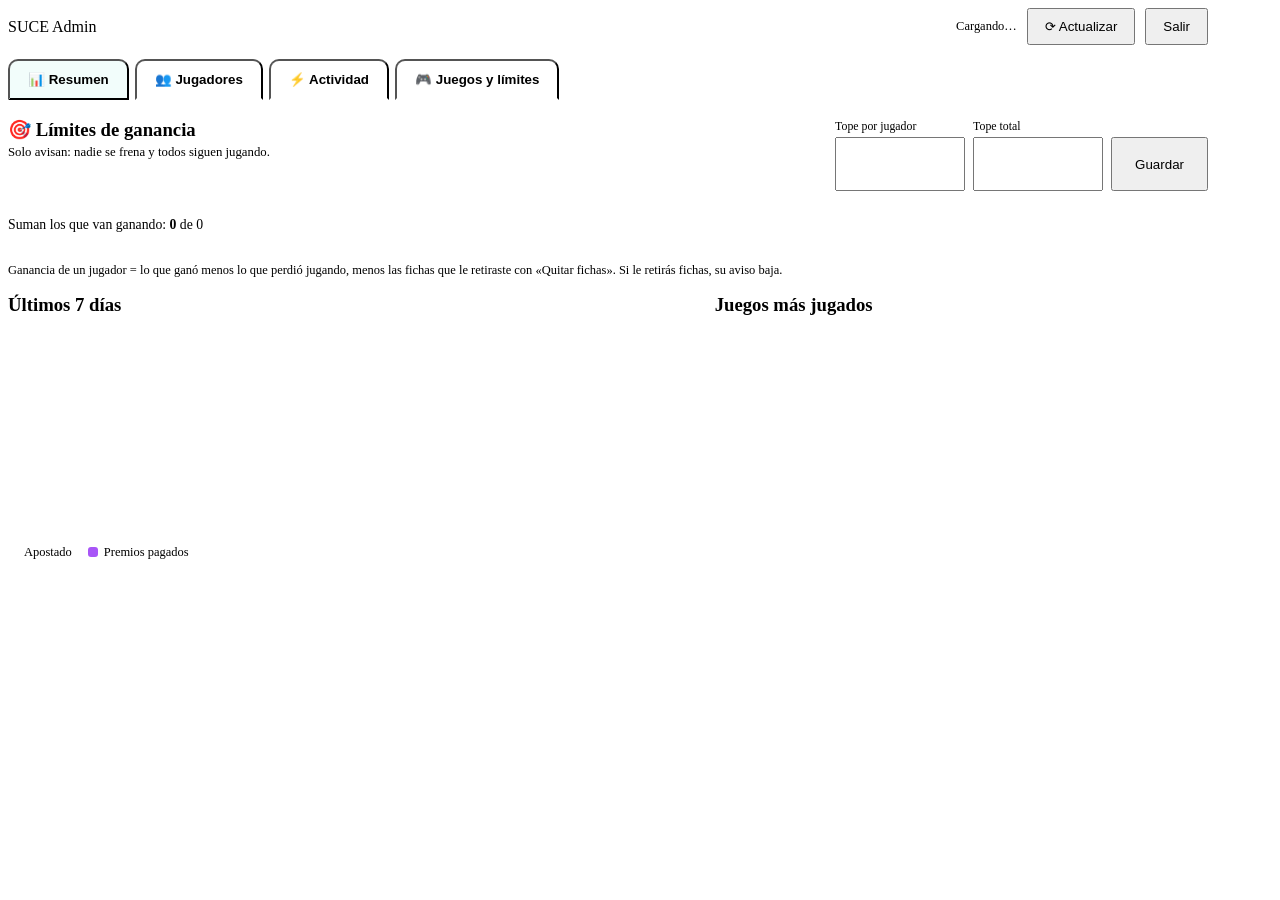
==== commit eb5f2906: "Add files via upload" ====
--- a/admin.html
+++ b/admin.html
@@ -111,7 +111,9 @@
   .lim-form { display:flex; gap:8px; align-items:flex-end; flex-wrap:wrap; }
   .lim-form label { font-size:.74rem; color:var(--text-dim); display:block; margin-bottom:3px; }
   .lim-form input { width:130px; }
-  .lim-form button { width:auto; padding:10px 16px; }
+  .lim-form input, .lim-form button { height:54px; margin:0; box-sizing:border-box; }
+  .lim-form button { width:auto; padding:0 22px; }
+  @media (max-width:560px) { .lim-cab { flex-direction:column; } .lim-form { width:100%; } .lim-form > div { flex:1; min-width:0; } .lim-form input { width:100%; } .lim-form button { width:100%; } }
   .lim-barra { height:12px; border-radius:999px; background:rgba(255,255,255,.08); overflow:hidden; margin:8px 0 4px; }
   .lim-barra i { display:block; height:100%; width:0; background:linear-gradient(90deg,#2dd4bf,#5eead4); transition:width .5s; }
   .lim-barra i.med { background:linear-gradient(90deg,#f59e0b,#fbbf24); } .lim-barra i.alta { background:linear-gradient(90deg,#dc2626,#f87171); }
@@ -152,9 +154,9 @@
             <div class="sub" style="font-size:.8rem;">Solo avisan: nadie se frena y todos siguen jugando.</div>
           </div>
           <div class="lim-form">
-            <div><label for="lim-jugador">Tope por jugador</label><input type="number" id="lim-jugador" min="1" inputmode="numeric"></div>
-            <div><label for="lim-total">Tope total</label><input type="number" id="lim-total" min="1" inputmode="numeric"></div>
-            <button class="secundario" onclick="guardarLimites()">Guardar</button>
+            <div><label for="lim-jugador">Tope por jugador</label><input type="text" id="lim-jugador" inputmode="numeric" autocomplete="off"></div>
+            <div><label for="lim-total">Tope total</label><input type="text" id="lim-total" inputmode="numeric" autocomplete="off"></div>
+            <button onclick="guardarLimites()">Guardar</button>
           </div>
         </div>
         <div id="lim-msg" class="sub" style="min-height:1.1em; margin-top:6px; font-size:.8rem;"></div>
@@ -337,7 +339,7 @@
     }
     function renderLimites(d) {
       const tj = Number(d.tope_jugador), tt = Number(d.tope_total), suma = Number(d.total_ganadores), casa = Number(d.resultado_casa);
-      if (!editandoLimites) { $("lim-jugador").value = tj; $("lim-total").value = tt; }
+      if (!editandoLimites) { $("lim-jugador").value = fmt(tj); $("lim-total").value = fmt(tt); }
       $("lim-suma").textContent = "🪙 " + fmt(suma); $("lim-tope-total").textContent = "🪙 " + fmt(tt);
       $("lim-casa").textContent = (casa >= 0 ? "La casa va +" : "La casa va −") + fmt(Math.abs(casa));
       const pct = Math.min(100, Math.round(suma * 100 / tt)), b = $("lim-barra-total");
@@ -356,12 +358,17 @@
     async function guardarLimites() {
       const m = $("lim-msg"); m.textContent = "Guardando…";
       try {
-        await llamarRPC("admin_limites_set", { p_tope_jugador: Number($("lim-jugador").value), p_tope_total: Number($("lim-total").value) });
+        await llamarRPC("admin_limites_set", { p_tope_jugador: soloNumero("lim-jugador"), p_tope_total: soloNumero("lim-total") });
         editandoLimites = false; m.textContent = "Guardado ✔"; setTimeout(() => { if (m.textContent === "Guardado ✔") m.textContent = ""; }, 2500);
         cargarLimites();
       } catch (e) { m.textContent = e.message; }
     }
-    ["lim-jugador", "lim-total"].forEach((id) => $(id).addEventListener("input", () => { editandoLimites = true; }));
+    const soloNumero = (id) => Number($(id).value.replace(/\D/g, "")) || 0;      // "50.000" -> 50000
+    ["lim-jugador", "lim-total"].forEach((id) => $(id).addEventListener("input", (ev) => {
+      editandoLimites = true;
+      const n = soloNumero(id);
+      ev.target.value = n ? fmt(n) : "";                                          // pone los puntos mientras escribís
+    }));
 
     function irTab(t) {
       tabActual = t;
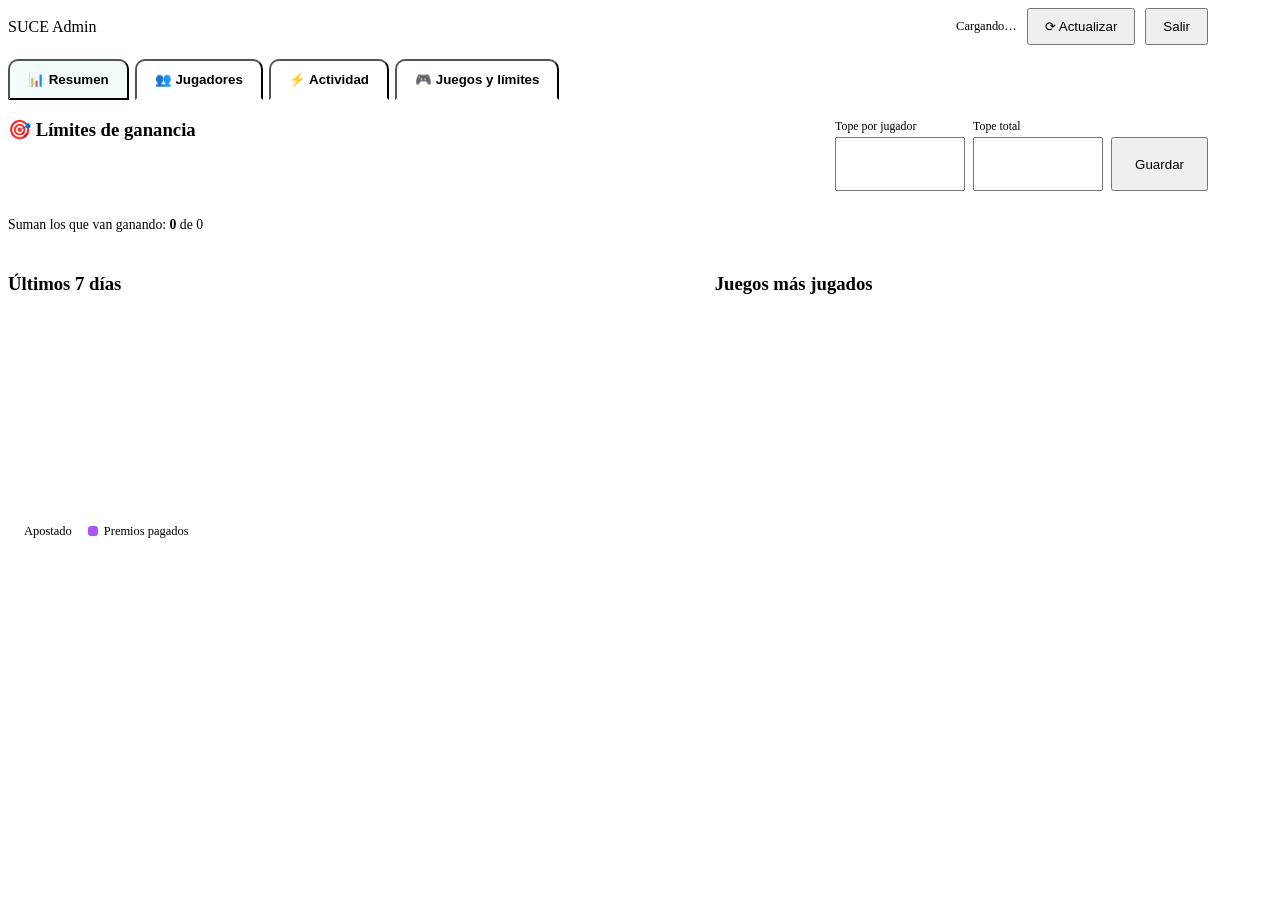
==== commit fb7193e5: "Update admin.html" ====
--- a/admin.html
+++ b/admin.html
@@ -151,7 +151,6 @@
         <div class="lim-cab">
           <div>
             <h3 style="margin:0 0 4px;">🎯 Límites de ganancia</h3>
-            <div class="sub" style="font-size:.8rem;">Solo avisan: nadie se frena y todos siguen jugando.</div>
           </div>
           <div class="lim-form">
             <div><label for="lim-jugador">Tope por jugador</label><input type="text" id="lim-jugador" inputmode="numeric" autocomplete="off"></div>
@@ -167,7 +166,6 @@
         </div>
         <div class="lim-barra"><i id="lim-barra-total"></i></div>
         <div id="lim-lista"></div>
-        <div class="lim-nota">Ganancia de un jugador = lo que ganó menos lo que perdió jugando, menos las fichas que le retiraste con «Quitar fichas». Si le retirás fichas, su aviso baja.</div>
       </div>
       <div class="kpis" id="kpis"></div>
 
@@ -223,14 +221,12 @@
             <tbody id="tbody-usuarios"><tr><td colspan="10" class="vacio">Cargando…</td></tr></tbody>
           </table>
         </div>
-        <p class="sub" style="margin-top:10px;"><b>Ganó</b> = lo que sumó en sus jugadas ganadas · <b>Perdió</b> = lo que restó en sus jugadas perdidas · <b>Resultado</b> = Ganó − Perdió. Verde: el jugador va ganando. Rojo: va perdiendo (y la casa gana).</p>
       </div>
     </section>
 
     <section id="tab-juegos" class="oculto">
       <div class="panel">
         <h3 style="margin-top:0;">Límites de apuesta por juego</h3>
-        <p class="sub" style="margin-top:-6px;">Se aplican en el servidor: nadie puede apostar fuera de este rango, aunque modifique la página. Los premios son siempre un múltiplo de lo apostado.</p>
         <div class="tabla-wrap">
           <table class="t" style="min-width:640px;">
             <thead><tr><th>Juego</th><th class="num">Apuesta mínima</th><th class="num">Apuesta máxima</th><th>Estado</th><th></th></tr></thead>
@@ -794,4 +790,4 @@
     cargarCatalogo();
   </script>
 </body>
-</html>+</html>
